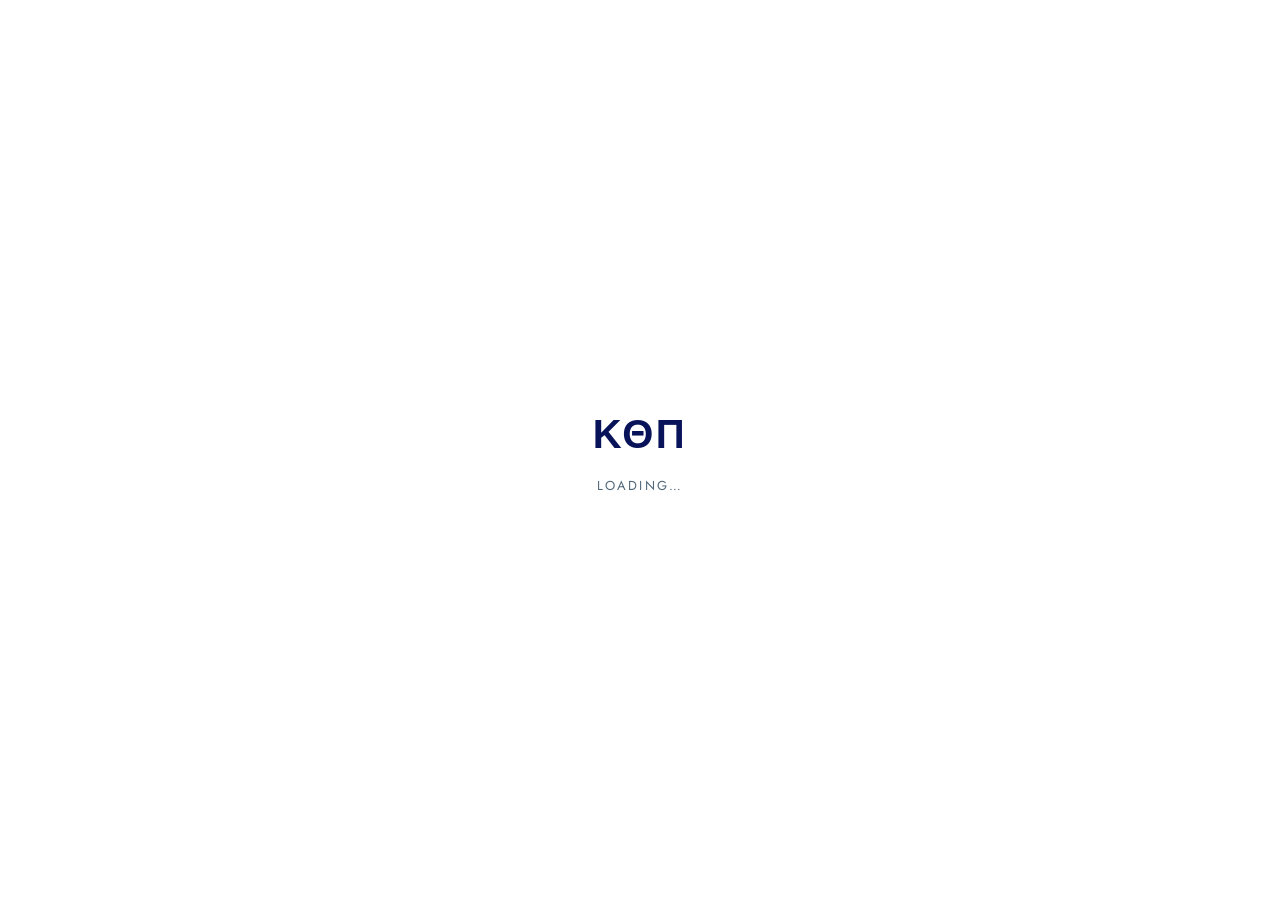
==== index.html @ eaff8535 "Initial commit" ====
<!DOCTYPE html>
<html lang="en">
<head>
<meta charset="utf-8" />
<meta name="viewport" content="width=device-width, initial-scale=1, viewport-fit=cover" />
<meta name="theme-color" content="#081359" />
<meta name="description" content="Kappa Theta Pi at Syracuse University — brotherhood & social event RSVPs." />
<title>KTP Events — Kappa Theta Pi at Syracuse</title>

<link rel="preconnect" href="https://fonts.googleapis.com">
<link rel="preconnect" href="https://fonts.gstatic.com" crossorigin>
<link href="https://fonts.googleapis.com/css2?family=Jost:wght@300;400;500;600;700&display=swap" rel="stylesheet">
<link rel="stylesheet" href="assets/styles.css" />
<link rel="icon" href="data:image/svg+xml,%3Csvg xmlns='http://www.w3.org/2000/svg' viewBox='0 0 32 32'%3E%3Crect width='32' height='32' fill='%23081359'/%3E%3Ctext x='16' y='22' font-family='Helvetica,Arial' font-size='15' font-weight='bold' fill='%23fff' text-anchor='middle'%3EKTP%3C/text%3E%3C/svg%3E" />
</head>
<body>

<!-- ============ Boot / loading ============ -->
<div id="boot" class="boot">
  <div class="boot-mark">ΚΘΠ</div>
  <div class="boot-msg">Loading…</div>
</div>

<!-- ============ Setup gate (shown when Firebase isn't configured) ============ -->
<div id="setup-gate" class="gate" hidden></div>

<!-- ============ Auth screen ============ -->
<div id="auth-screen" class="auth" hidden>
  <div class="auth-card">
    <div class="auth-brand">
      <div class="auth-greek">ΚΘΠ</div>
      <h1 class="auth-title">KTP Events</h1>
      <p class="auth-sub">Kappa Theta Pi &middot; Syracuse University</p>
    </div>

    <div class="seg" role="tablist">
      <button class="seg-btn is-active" data-mode="signin" role="tab">Sign in</button>
      <button class="seg-btn" data-mode="signup" role="tab">Create account</button>
    </div>

    <form id="auth-form" class="auth-form" novalidate>
      <label class="field" id="f-name" hidden>
        <span class="field-label">Full name</span>
        <input type="text" name="displayName" autocomplete="name" placeholder="Andrew Harvey" />
      </label>

      <label class="field">
        <span class="field-label">Email</span>
        <input type="email" name="email" autocomplete="email" required placeholder="you@syr.edu" />
      </label>

      <label class="field">
        <span class="field-label">Password</span>
        <input type="password" name="password" autocomplete="current-password" required minlength="6" placeholder="At least 6 characters" />
      </label>

      <label class="field" id="f-grad" hidden>
        <span class="field-label">Grad year <span class="opt">(optional)</span></span>
        <input type="number" name="gradYear" min="2024" max="2035" placeholder="2028" />
      </label>

      <p class="auth-err" id="auth-err" hidden></p>

      <button type="submit" class="btn btn-primary btn-block" id="auth-submit">Sign in</button>
      <button type="button" class="linkish" id="auth-reset">Forgot password?</button>
    </form>

    <p class="auth-foot">Accounts are per-person so your RSVPs and profile follow you to any device.</p>
  </div>
</div>

<!-- ============ App shell ============ -->
<div id="app" class="shell" hidden>

  <header class="topbar">
    <button class="icon-btn" id="nav-toggle" aria-label="Open menu" aria-expanded="false">
      <svg viewBox="0 0 24 24" width="22" height="22" aria-hidden="true"><path d="M3 6h18M3 12h18M3 18h18" stroke="currentColor" stroke-width="1.8" stroke-linecap="round" fill="none"/></svg>
    </button>
    <div class="topbar-title">
      <span class="topbar-greek">ΚΘΠ</span>
      <span class="topbar-name" id="topbar-name">Home</span>
    </div>
    <div class="topbar-spacer"></div>
  </header>

  <div class="scrim" id="scrim" hidden></div>

  <aside class="sidebar" id="sidebar">
    <div class="sb-brand">
      <div class="sb-greek">ΚΘΠ</div>
      <div>
        <div class="sb-title">KTP Events</div>
        <div class="sb-sub">Syracuse University</div>
      </div>
    </div>

    <nav class="sb-nav" id="sb-nav">
      <a href="#/home"     class="sb-link" data-route="home">Home</a>
      <a href="#/calendar" class="sb-link" data-route="calendar">Calendar</a>
      <a href="#/past"     class="sb-link" data-route="past">Previous Events</a>
      <a href="#/profile"  class="sb-link" data-route="profile">Profile</a>
      <a href="#/admin"    class="sb-link officer-only" data-route="admin" hidden>Manage</a>
    </nav>

    <div class="sb-foot">
      <div class="sb-user">
        <div class="sb-avatar" id="sb-avatar">–</div>
        <div class="sb-userinfo">
          <div class="sb-username" id="sb-username">–</div>
          <div class="sb-userrole" id="sb-userrole">Member</div>
        </div>
      </div>
      <button class="linkish" id="signout">Sign out</button>
    </div>
  </aside>

  <main class="main" id="view" tabindex="-1"></main>
</div>

<!-- ============ Modal host ============ -->
<div id="modal-host" class="modal-host" hidden>
  <div class="modal-scrim" data-close></div>
  <div class="modal" role="dialog" aria-modal="true">
    <header class="modal-head">
      <h2 id="modal-title">–</h2>
      <button class="icon-btn" data-close aria-label="Close">
        <svg viewBox="0 0 24 24" width="20" height="20" aria-hidden="true"><path d="M6 6l12 12M18 6L6 18" stroke="currentColor" stroke-width="1.8" stroke-linecap="round" fill="none"/></svg>
      </button>
    </header>
    <div class="modal-body" id="modal-body"></div>
  </div>
</div>

<!-- ============ Toasts ============ -->
<div id="toasts" class="toasts" aria-live="polite"></div>

<script type="module" src="js/app.js"></script>
</body>
</html>
---- assets/styles.css ----
/* ==========================================================================
   KTP Events — design tokens
   Palette + type sampled from the live chapter site (ktpcuse.com):
     body text  rgb(17,51,75)   #11334B
     nav/active rgb(8,19,89)    #081359
     accent     rgb(34,46,119)  #222E77
     muted      rgb(82,105,122) #52697A
     base       #FFFFFF
   Site type is futura-pt / hypatia-sans-pro (Adobe Typekit, domain-locked).
   Jost is the closest freely-licensed geometric substitute for Futura PT.
   Nav treatment on the site: uppercase, 700, 0.2em tracking, flat 0px buttons.
   ========================================================================== */

:root {
  --ink:        #11334B;
  --navy:       #081359;
  --blue:       #222E77;
  --muted:      #52697A;
  --faint:      #8496A3;

  --bg:         #FFFFFF;
  --surface:    #F7F9FB;
  --surface-2:  #EFF3F7;
  --line:       #E1E7ED;
  --line-strong:#C9D3DC;

  /* functional status colours — deliberately desaturated so they read as
     information, not decoration. The chapter site uses no orange. */
  --risk:       #A8451A;
  --risk-bg:    #FDF3EE;
  --risk-line:  #F0D2C2;

  --go:         #1B6B4A;
  --go-bg:      #EFF6F2;
  --go-line:    #CADED4;

  --dead:       #7A8894;
  --dead-bg:    #F3F5F7;

  --new:        #222E77;
  --new-bg:     #EFF1FA;

  --radius:     3px;
  --radius-lg:  4px;

  --sb-w:       248px;
  --content-max: 1100px;
  --shadow:     0 1px 2px rgba(17,51,75,.06), 0 8px 24px rgba(17,51,75,.06);
  --shadow-lg:  0 12px 48px rgba(8,19,89,.18);

  --font: "Jost", "Futura", "Century Gothic", -apple-system, BlinkMacSystemFont, "Segoe UI", Roboto, sans-serif;
}

*, *::before, *::after { box-sizing: border-box; }

html, body {
  margin: 0; padding: 0;
  background: var(--bg);
  color: var(--ink);
  font-family: var(--font);
  font-size: 16px;
  line-height: 1.5;
  -webkit-font-smoothing: antialiased;
  -webkit-text-size-adjust: 100%;
}

h1,h2,h3,h4 { margin: 0; font-weight: 600; color: var(--navy); letter-spacing: -0.01em; line-height: 1.2; }
p { margin: 0; }
a { color: var(--blue); text-decoration: none; }
button, input, select, textarea { font: inherit; color: inherit; }
[hidden] { display: none !important; }

/* ============================ Boot ============================ */
.boot {
  position: fixed; inset: 0; display: grid; place-content: center; gap: 12px;
  justify-items: center; background: var(--bg); z-index: 200;
}
.boot-mark { font-size: 40px; font-weight: 700; color: var(--navy); letter-spacing: .06em; }
.boot-msg  { font-size: 13px; color: var(--muted); letter-spacing: .16em; text-transform: uppercase; }

/* ============================ Buttons ============================ */
.btn {
  display: inline-flex; align-items: center; justify-content: center; gap: 8px;
  padding: 11px 18px; border: 1px solid transparent; border-radius: 0;
  font-size: 13px; font-weight: 700; letter-spacing: .14em; text-transform: uppercase;
  cursor: pointer; background: transparent; transition: background .15s, color .15s, border-color .15s;
  min-height: 44px; white-space: nowrap;
}
.btn:disabled { opacity: .45; cursor: not-allowed; }
.btn-primary  { background: var(--navy); color: #fff; }
.btn-primary:not(:disabled):hover { background: var(--blue); }
.btn-ghost    { border-color: var(--line-strong); color: var(--ink); background: #fff; }
.btn-ghost:not(:disabled):hover { border-color: var(--navy); color: var(--navy); }
.btn-danger   { border-color: var(--risk-line); color: var(--risk); background: #fff; }
.btn-danger:not(:disabled):hover { background: var(--risk-bg); }
.btn-block    { width: 100%; }
.btn-sm       { padding: 8px 12px; min-height: 38px; font-size: 11px; letter-spacing: .12em; }

.linkish {
  background: none; border: 0; padding: 6px 0; cursor: pointer;
  color: var(--muted); font-size: 12px; letter-spacing: .1em; text-transform: uppercase;
  font-weight: 600; text-decoration: underline; text-underline-offset: 3px;
}
.linkish:hover { color: var(--navy); }

.icon-btn {
  display: grid; place-items: center; width: 40px; height: 40px;
  background: none; border: 0; border-radius: var(--radius); color: var(--ink); cursor: pointer;
}
.icon-btn:hover { background: var(--surface-2); }

/* ============================ Forms ============================ */
.field { display: block; margin-bottom: 14px; }
.field-label {
  display: block; margin-bottom: 6px; font-size: 11px; font-weight: 700;
  letter-spacing: .14em; text-transform: uppercase; color: var(--muted);
}
.field-label .opt { font-weight: 400; letter-spacing: .06em; text-transform: none; color: var(--faint); }
.field input, .field select, .field textarea {
  width: 100%; padding: 11px 12px; background: #fff;
  border: 1px solid var(--line-strong); border-radius: var(--radius);
  font-size: 16px; /* 16px prevents iOS zoom-on-focus */
}
.field input:focus, .field select:focus, .field textarea:focus {
  outline: none; border-color: var(--blue); box-shadow: 0 0 0 3px rgba(34,46,119,.10);
}
.field textarea { resize: vertical; min-height: 78px; line-height: 1.45; }
.field-help { margin-top: 5px; font-size: 12px; color: var(--faint); line-height: 1.4; }
.field-row { display: grid; grid-template-columns: 1fr 1fr; gap: 12px; }

/* Live thumbnail under the Photo URL field — catches a bad link while the
   officer is still looking at the form. */
.photo-preview {
  display: flex; align-items: center; gap: 12px; margin: 0 0 14px;
  padding: 10px; border: 1px solid var(--line); background: var(--surface);
}
.photo-preview img {
  flex: 0 0 auto; display: block; width: 104px; aspect-ratio: 16 / 9;
  object-fit: cover; border: 1px solid var(--line-strong); background: #fff;
}
.photo-preview span { font-size: 12px; line-height: 1.45; color: var(--muted); }
.photo-preview.is-bad { border-color: var(--risk-line); background: var(--risk-bg); }
.photo-preview.is-bad span { color: var(--risk); }

.check { display: flex; align-items: flex-start; gap: 10px; padding: 9px 0; cursor: pointer; }
.check input { width: 18px; height: 18px; margin: 2px 0 0; accent-color: var(--navy); flex: 0 0 auto; }
.check span  { font-size: 14px; line-height: 1.4; }

.seg { display: flex; gap: 0; border: 1px solid var(--line-strong); margin-bottom: 22px; }
.seg-btn {
  flex: 1; padding: 11px 8px; background: #fff; border: 0; cursor: pointer;
  font-size: 11px; font-weight: 700; letter-spacing: .14em; text-transform: uppercase; color: var(--muted);
}
.seg-btn.is-active { background: var(--navy); color: #fff; }

/* ============================ Auth ============================ */
.auth { min-height: 100dvh; display: grid; place-items: center; padding: 24px 18px; background: var(--surface); }
.auth-card { width: 100%; max-width: 400px; background: #fff; border: 1px solid var(--line); padding: 34px 28px 28px; box-shadow: var(--shadow); }
.auth-brand { text-align: center; margin-bottom: 26px; }
.auth-greek { font-size: 30px; font-weight: 700; color: var(--navy); letter-spacing: .05em; }
.auth-title { font-size: 26px; margin-top: 8px; }
.auth-sub { margin-top: 6px; font-size: 11px; font-weight: 700; letter-spacing: .16em; text-transform: uppercase; color: var(--muted); }
.auth-form { margin-top: 4px; }
.auth-err { margin: 4px 0 12px; padding: 10px 12px; background: var(--risk-bg); border: 1px solid var(--risk-line); color: var(--risk); font-size: 13px; line-height: 1.4; }
.auth-foot { margin-top: 18px; text-align: center; font-size: 12px; color: var(--faint); line-height: 1.5; }
#auth-reset { display: block; margin: 12px auto 0; }

/* ============================ Setup gate ============================ */
.gate { min-height: 100dvh; display: grid; place-items: start center; padding: 40px 18px; background: var(--surface); }
.gate-card { width: 100%; max-width: 640px; background: #fff; border: 1px solid var(--line); padding: 32px; box-shadow: var(--shadow); }
.gate-card h1 { font-size: 22px; margin-bottom: 6px; }
.gate-card ol { padding-left: 20px; line-height: 1.7; font-size: 14px; }
.gate-card code, .mono {
  font-family: ui-monospace, "SF Mono", "Cascadia Mono", Menlo, Consolas, monospace;
  font-size: .88em; background: var(--surface-2); padding: 1px 5px; border-radius: 2px;
}
.gate-card pre { background: var(--surface); border: 1px solid var(--line); padding: 14px; overflow-x: auto; font-size: 12px; line-height: 1.5; }

/* ============================ Shell ============================ */
.shell { min-height: 100dvh; }

.topbar {
  position: sticky; top: 0; z-index: 40;
  display: flex; align-items: center; gap: 6px;
  height: 56px; padding: 0 8px;
  background: rgba(255,255,255,.94); backdrop-filter: saturate(180%) blur(12px);
  border-bottom: 1px solid var(--line);
}
.topbar-title { display: flex; align-items: baseline; gap: 10px; min-width: 0; }
.topbar-greek { font-size: 17px; font-weight: 700; color: var(--navy); letter-spacing: .04em; }
.topbar-name  { font-size: 11px; font-weight: 700; letter-spacing: .18em; text-transform: uppercase; color: var(--muted); }

.scrim { position: fixed; inset: 0; background: rgba(8,19,89,.34); z-index: 49; }

.sidebar {
  position: fixed; top: 0; left: 0; bottom: 0; width: var(--sb-w); z-index: 50;
  background: #fff; border-right: 1px solid var(--line);
  display: flex; flex-direction: column; padding: 26px 0 18px;
  transform: translateX(-100%); transition: transform .22s ease;
}
.sidebar.is-open { transform: translateX(0); box-shadow: var(--shadow-lg); }

.sb-brand { display: flex; align-items: center; gap: 11px; padding: 0 22px 22px; border-bottom: 1px solid var(--line); }
.sb-greek { font-size: 24px; font-weight: 700; color: var(--navy); letter-spacing: .04em; }
.sb-title { font-size: 15px; font-weight: 600; color: var(--navy); }
.sb-sub   { font-size: 10px; font-weight: 600; letter-spacing: .14em; text-transform: uppercase; color: var(--faint); margin-top: 1px; }

.sb-nav { flex: 1; padding: 16px 12px; display: flex; flex-direction: column; gap: 1px; overflow-y: auto; }
.sb-link {
  display: block; padding: 13px 12px; border-left: 2px solid transparent;
  font-size: 12px; font-weight: 700; letter-spacing: .18em; text-transform: uppercase;
  color: var(--blue); border-radius: 0;
}
.sb-link:hover { background: var(--surface); }
.sb-link.is-active { color: var(--navy); background: var(--surface-2); border-left-color: var(--navy); }

.sb-foot { padding: 16px 22px 0; border-top: 1px solid var(--line); }
.sb-user { display: flex; align-items: center; gap: 10px; margin-bottom: 8px; }
.sb-avatar {
  width: 34px; height: 34px; flex: 0 0 auto; display: grid; place-items: center;
  background: var(--navy); color: #fff; font-size: 12px; font-weight: 700; letter-spacing: .04em;
}
.sb-userinfo { min-width: 0; }
.sb-username { font-size: 13px; font-weight: 600; color: var(--ink); overflow: hidden; text-overflow: ellipsis; white-space: nowrap; }
.sb-userrole { font-size: 10px; font-weight: 700; letter-spacing: .14em; text-transform: uppercase; color: var(--faint); }

.main { padding: 22px 16px 64px; max-width: var(--content-max); margin: 0 auto; }
.main:focus { outline: none; }

@media (min-width: 900px) {
  .topbar { display: none; }
  .scrim  { display: none !important; }
  /* Pinned open on desktop — kill the drawer animation so rotating a tablet
     from portrait to landscape doesn't slide it in. */
  .sidebar { transform: none; transition: none; }

  /* The sidebar offset lives on the shell, not on .main. If .main carried a
     margin-left it would beat its own `margin: 0 auto` and pin the column to
     the sidebar, leaving a dead gutter on the right of a wide monitor.
     Offsetting the shell instead lets .main centre inside what's left. */
  .shell { padding-left: var(--sb-w); }
  .main  { padding: 40px 40px 80px; }
}

/* ============================ Page furniture ============================ */
.page-head { margin-bottom: 22px; }
.page-title { font-size: 27px; letter-spacing: -.02em; }
.page-sub { margin-top: 5px; font-size: 14px; color: var(--muted); line-height: 1.5; }

.section { margin-bottom: 34px; }
.section-head { display: flex; align-items: baseline; justify-content: space-between; gap: 12px; margin-bottom: 12px; }
.section-title {
  font-size: 11px; font-weight: 700; letter-spacing: .2em; text-transform: uppercase; color: var(--muted);
}
.section-count { font-size: 11px; font-weight: 600; color: var(--faint); letter-spacing: .08em; }

/* Most of the year there's nothing on the calendar, so this is a primary state,
   not an edge case. Generous padding and a real line length make an empty app
   look intentional rather than half-loaded. */
.empty {
  display: grid; gap: 6px; place-content: center; justify-items: center;
  min-height: 148px; padding: 36px 24px; text-align: center;
  border: 1px dashed var(--line-strong); background: var(--surface);
  color: var(--muted); font-size: 14px; line-height: 1.6;
}
.empty-lead { font-weight: 600; color: var(--ink); }
.empty p { max-width: 46ch; }

.divider { height: 1px; background: var(--line); margin: 26px 0; border: 0; }

/* ============================ Home hero ============================ */
/* Full width of the content column, so it lines up with the banner and the
   cards and reinforces the centred column. aspect-ratio holds the space before
   the file arrives, so the banner below it doesn't jump on load. No placeholder
   background: a failed image removes the whole band, and we don't want a grey
   slab sitting there in the meantime either. */
.hero { margin-bottom: 22px; }
.hero-img {
  display: block; width: 100%; aspect-ratio: 3 / 1;
  object-fit: cover; object-position: center;
}

/* ============================ Banner ============================ */
.banner { border: 1px solid var(--line); margin-bottom: 30px; background: #fff; }
.banner-strip { padding: 16px 18px; border-bottom: 1px solid var(--line); }
.banner-strip:last-child { border-bottom: 0; }
.banner-strip.is-risk { background: var(--risk-bg); border-bottom-color: var(--risk-line); }
.banner-strip.is-new  { background: var(--new-bg); }
.banner-label {
  display: flex; align-items: center; gap: 8px; margin-bottom: 11px;
  font-size: 10px; font-weight: 700; letter-spacing: .2em; text-transform: uppercase; color: var(--muted);
}
.banner-strip.is-risk .banner-label { color: var(--risk); }
.banner-strip.is-new  .banner-label { color: var(--new); }
.banner-dot { width: 6px; height: 6px; border-radius: 50%; background: currentColor; flex: 0 0 auto; }
.banner-list { display: flex; flex-direction: column; gap: 8px; }
.banner-item {
  display: flex; flex-wrap: wrap; align-items: baseline; justify-content: space-between;
  gap: 4px 12px;
  padding: 8px 10px; background: rgba(255,255,255,.72); border: 1px solid var(--line);
  cursor: pointer; text-align: left; width: 100%; font: inherit;
}
.banner-strip.is-risk .banner-item { border-color: var(--risk-line); }
.banner-item:hover { border-color: var(--navy); }
/* A flex-basis, not just min-width:0. The CTA is nowrap and reserves ~105px, so
   in a narrow column the text was left with ~60px and the title shredded into
   one word per line. With a basis of 150px the CTA drops to its own row instead
   once the text can't have that much. */
.banner-item-main { flex: 1 1 150px; min-width: 0; }
/* Both block: these are meant to be two stacked lines. As inline spans they were
   a single text flow — a short title left the meta running on after it
   ("Bowling Fri, Sep 4 · 7 PM"), and margin-top on an inline box does nothing. */
.banner-item-title { display: block; font-size: 14px; font-weight: 600; color: var(--navy); }
.banner-item-meta  { display: block; font-size: 12px; color: var(--muted); margin-top: 2px; }
.banner-item-cta { font-size: 11px; font-weight: 700; letter-spacing: .1em; text-transform: uppercase; color: var(--risk); white-space: nowrap; flex: 0 0 auto; }
.banner-empty { font-size: 13px; color: var(--faint); line-height: 1.5; padding: 4px 0 2px; }

/* Three short strips stacked full-width waste the horizontal space on a wide
   monitor and make the page read as sparse. Side by side they scan as a
   dashboard row instead. Equal columns keep the three weights equal — the
   at-risk strip shouldn't get more room just because it has more items. */
@media (min-width: 900px) {
  /* minmax(0, 1fr), not 1fr: a bare 1fr floors each column at its min-content
     width, so one long meta string makes the columns unequal and pushes the
     grid past the content column. */
  .banner { display: grid; grid-template-columns: repeat(3, minmax(0, 1fr)); }
  .banner-strip {
    min-height: 128px;
    border-bottom: 0;
    border-right: 1px solid var(--line);
  }
  .banner-strip:last-child { border-right: 0; }
  .banner-strip.is-risk { border-right-color: var(--risk-line); }
}

/* ============================ Event card ============================ */
.card { border: 1px solid var(--line); background: #fff; margin-bottom: 12px; }
.card.is-risk { border-color: var(--risk-line); }
.card.is-dead { background: var(--dead-bg); }

/* Optional per-event photo. Sits flush at the top of the card, inside its
   border. aspect-ratio reserves the space so a lazily-loaded photo further down
   Previous Events doesn't shove the page around as you scroll. A card with no
   photo simply omits this element and is unchanged. */
.card-photo { display: block; }
.card-photo-img {
  display: block; width: 100%; aspect-ratio: 16 / 9;
  object-fit: cover; object-position: center;
}
.card.is-dead .card-photo-img { opacity: .55; }

.card-top { display: flex; gap: 14px; padding: 16px 16px 14px; align-items: flex-start; }

.datechip {
  flex: 0 0 auto; width: 52px; text-align: center;
  border: 1px solid var(--line-strong); padding: 6px 2px 7px; background: #fff;
}
.datechip-m { font-size: 10px; font-weight: 700; letter-spacing: .14em; text-transform: uppercase; color: var(--muted); }
.datechip-d { font-size: 21px; font-weight: 600; color: var(--navy); line-height: 1.1; }
.datechip-w { font-size: 9px; font-weight: 600; letter-spacing: .1em; text-transform: uppercase; color: var(--faint); }
.card.is-risk .datechip { border-color: var(--risk-line); }

.card-main { flex: 1; min-width: 0; }
.card-title { font-size: 17px; font-weight: 600; color: var(--navy); }
.card-meta { margin-top: 4px; font-size: 13px; color: var(--muted); line-height: 1.5; }
.card-desc { margin-top: 8px; font-size: 14px; color: var(--ink); line-height: 1.5; }

.tagrow { display: flex; flex-wrap: wrap; gap: 6px; margin-top: 9px; }

.pill {
  display: inline-flex; align-items: center; gap: 5px; padding: 3px 8px;
  font-size: 10px; font-weight: 700; letter-spacing: .12em; text-transform: uppercase;
  border: 1px solid var(--line-strong); color: var(--muted); background: #fff; white-space: nowrap;
}
.pill.go    { color: var(--go);   border-color: var(--go-line);   background: var(--go-bg); }
.pill.risk  { color: var(--risk); border-color: var(--risk-line); background: var(--risk-bg); }
.pill.dead  { color: var(--dead); border-color: var(--line-strong); background: var(--dead-bg); }
.pill.info  { color: var(--blue); border-color: #D3D8EE; background: var(--new-bg); }
.pill.plain { color: var(--muted); }

/* risk callout inside a card */
.risk-note {
  margin: 0 16px 14px; padding: 10px 12px;
  background: var(--risk-bg); border: 1px solid var(--risk-line); color: var(--risk);
  font-size: 13px; font-weight: 500; line-height: 1.45;
}
.dead-note {
  margin: 0 16px 14px; padding: 10px 12px;
  background: var(--dead-bg); border: 1px solid var(--line-strong); color: var(--muted); font-size: 13px; line-height: 1.45;
}

/* progress toward threshold */
.thresh { margin: 0 16px 14px; }
.thresh-bar { height: 5px; background: var(--surface-2); overflow: hidden; }
.thresh-fill { height: 100%; background: var(--blue); transition: width .3s; }
.thresh-fill.is-risk { background: var(--risk); }
.thresh-fill.is-met  { background: var(--go); }
.thresh-cap { margin-top: 6px; font-size: 11px; font-weight: 600; letter-spacing: .06em; color: var(--muted); }

/* RSVP controls */
.rsvp { display: flex; gap: 8px; padding: 0 16px 14px; }
.rsvp-btn {
  flex: 1; padding: 11px 6px; min-height: 46px; cursor: pointer; background: #fff;
  border: 1px solid var(--line-strong); border-radius: 0;
  font-size: 11px; font-weight: 700; letter-spacing: .1em; text-transform: uppercase; color: var(--muted);
  transition: all .14s;
}
.rsvp-btn:hover { border-color: var(--navy); color: var(--navy); }
.rsvp-btn.on-going    { background: var(--go);   border-color: var(--go);   color: #fff; }
.rsvp-btn.on-deciding { background: var(--blue); border-color: var(--blue); color: #fff; }
.rsvp-btn.on-out      { background: var(--surface-2); border-color: var(--line-strong); color: var(--ink); }
.rsvp-btn:disabled { opacity: .5; cursor: not-allowed; }

/* attendee lists */
.roster { border-top: 1px solid var(--line); padding: 14px 16px; background: var(--surface); }
.roster-group + .roster-group { margin-top: 14px; }
.roster-head {
  font-size: 10px; font-weight: 700; letter-spacing: .18em; text-transform: uppercase;
  color: var(--muted); margin-bottom: 8px;
}
.roster-names { display: flex; flex-wrap: wrap; gap: 6px; }
.person {
  display: inline-flex; align-items: center; gap: 6px; padding: 4px 9px;
  background: #fff; border: 1px solid var(--line); font-size: 13px; color: var(--ink);
}
.person.me { border-color: var(--navy); font-weight: 600; }
.person-badge {
  font-size: 9px; font-weight: 700; letter-spacing: .1em; text-transform: uppercase;
  color: var(--blue); background: var(--new-bg); border: 1px solid #D8DDF0; padding: 1px 5px;
}
.person-none { font-size: 13px; color: var(--faint); font-style: italic; }

.card-foot {
  display: flex; align-items: center; justify-content: space-between; gap: 10px;
  padding: 10px 16px; border-top: 1px solid var(--line); background: #fff;
}
.card-foot-note { font-size: 11px; color: var(--faint); letter-spacing: .04em; }
.card-actions { display: flex; flex-wrap: wrap; gap: 6px; }

.disclosure {
  width: 100%; padding: 11px 16px; background: #fff; border: 0; border-top: 1px solid var(--line);
  text-align: left; cursor: pointer; color: var(--blue);
  font-size: 11px; font-weight: 700; letter-spacing: .14em; text-transform: uppercase;
}
.disclosure:hover { background: var(--surface); }

/* ============================ Officer planning panel ============================ */
.planning { border-top: 1px solid var(--line); background: #FBFCFD; padding: 14px 16px; }
.planning-head {
  font-size: 10px; font-weight: 700; letter-spacing: .18em; text-transform: uppercase;
  color: var(--blue); margin-bottom: 9px; display: flex; align-items: center; gap: 7px;
}
.planning-grid { display: flex; flex-wrap: wrap; gap: 7px; }
.planning-stat {
  display: flex; align-items: baseline; gap: 6px; padding: 5px 10px;
  background: #fff; border: 1px solid var(--line-strong);
}
.planning-stat b { font-size: 15px; font-weight: 700; color: var(--navy); }
.planning-stat span { font-size: 12px; color: var(--muted); }
.planning-note { margin-top: 9px; font-size: 11px; color: var(--faint); line-height: 1.45; }

/* ============================ Profile ============================ */
.spec-list { display: flex; flex-direction: column; gap: 10px; }
.spec {
  display: flex; align-items: center; gap: 12px; padding: 13px 14px;
  border: 1px solid var(--line); background: #fff;
}
.spec.is-on { border-color: var(--line-strong); }
.spec-main { flex: 1; min-width: 0; }
.spec-label { font-size: 14px; font-weight: 600; color: var(--ink); }
.spec-note { font-size: 12px; color: var(--muted); margin-top: 2px; }
.spec-ctrl { display: flex; align-items: center; gap: 10px; flex: 0 0 auto; }

.vis-toggle {
  display: inline-flex; border: 1px solid var(--line-strong); background: #fff;
}
.vis-toggle button {
  padding: 5px 9px; background: none; border: 0; cursor: pointer;
  font-size: 9px; font-weight: 700; letter-spacing: .1em; text-transform: uppercase; color: var(--faint);
}
.vis-toggle button.on { background: var(--navy); color: #fff; }
.vis-toggle button:disabled { opacity: .4; cursor: not-allowed; }

.switch { position: relative; width: 42px; height: 24px; flex: 0 0 auto; }
.switch input { position: absolute; opacity: 0; width: 100%; height: 100%; margin: 0; cursor: pointer; z-index: 1; }
.switch-track {
  position: absolute; inset: 0; background: var(--line-strong); border-radius: 999px; transition: background .16s;
}
.switch-track::after {
  content: ""; position: absolute; top: 3px; left: 3px; width: 18px; height: 18px;
  background: #fff; border-radius: 50%; transition: transform .16s; box-shadow: 0 1px 3px rgba(0,0,0,.22);
}
.switch input:checked + .switch-track { background: var(--go); }
.switch input:checked + .switch-track::after { transform: translateX(18px); }

/* ============================ Calendar ============================ */
.cal-head { display: flex; align-items: center; justify-content: space-between; gap: 10px; margin-bottom: 14px; }
.cal-month { font-size: 18px; font-weight: 600; color: var(--navy); letter-spacing: .01em; }
.cal-nav { display: flex; gap: 4px; }

.cal-grid { display: grid; grid-template-columns: repeat(7, 1fr); border: 1px solid var(--line); border-right: 0; border-bottom: 0; }
.cal-dow {
  padding: 8px 2px; text-align: center; background: var(--surface);
  border-right: 1px solid var(--line); border-bottom: 1px solid var(--line);
  font-size: 9px; font-weight: 700; letter-spacing: .12em; text-transform: uppercase; color: var(--muted);
}
.cal-cell {
  position: relative; min-height: 78px; padding: 5px 4px 6px; background: #fff; text-align: left;
  border-right: 1px solid var(--line); border-bottom: 1px solid var(--line);
  cursor: default; font: inherit; display: flex; flex-direction: column; gap: 3px; overflow: hidden;
}
.cal-cell.is-out { background: var(--surface); }
.cal-cell.has-events { cursor: pointer; }
.cal-cell.has-events:hover { background: var(--surface-2); }
.cal-daynum { font-size: 11px; font-weight: 600; color: var(--muted); }
.cal-cell.is-out .cal-daynum { color: var(--faint); opacity: .6; }
.cal-cell.is-today .cal-daynum {
  background: var(--navy); color: #fff; width: 20px; height: 20px;
  display: grid; place-items: center; border-radius: 50%; font-size: 10px;
}
.cal-chip {
  font-size: 9.5px; line-height: 1.25; padding: 2px 4px; border-left: 2px solid var(--blue);
  background: var(--surface-2); color: var(--ink);
  overflow: hidden; text-overflow: ellipsis; white-space: nowrap;
}
.cal-chip.risk { border-left-color: var(--risk); background: var(--risk-bg); color: var(--risk); }
.cal-chip.dead { border-left-color: var(--dead); background: var(--dead-bg); color: var(--dead); text-decoration: line-through; }
.cal-chip.go   { border-left-color: var(--go);   background: var(--go-bg);   color: var(--go); }
.cal-more { font-size: 9px; color: var(--faint); padding-left: 4px; }

.cal-legend { display: flex; flex-wrap: wrap; gap: 14px; margin-top: 14px; }
.cal-legend span { display: inline-flex; align-items: center; gap: 6px; font-size: 11px; color: var(--muted); }
.cal-legend i { width: 10px; height: 10px; display: block; }

@media (max-width: 640px) {
  .cal-cell { min-height: 62px; padding: 4px 2px 5px; }
  .cal-chip { font-size: 8.5px; padding: 1px 3px; }
}

/* ============================ Filters ============================ */
.filters {
  display: grid; grid-template-columns: repeat(auto-fit, minmax(140px, 1fr)); gap: 10px;
  padding: 14px; background: var(--surface); border: 1px solid var(--line); margin-bottom: 20px;
}
.filters .field { margin-bottom: 0; }
.filters-foot { grid-column: 1 / -1; display: flex; align-items: center; justify-content: space-between; gap: 10px; }
.filters-summary { font-size: 12px; color: var(--muted); }

/* stat strip on Past Events */
.stats { display: grid; grid-template-columns: repeat(auto-fit, minmax(112px, 1fr)); gap: 10px; margin-bottom: 20px; }
.stat { padding: 13px 14px; border: 1px solid var(--line); background: #fff; }
.stat-n { font-size: 22px; font-weight: 700; color: var(--navy); line-height: 1.1; }
.stat-l { margin-top: 3px; font-size: 10px; font-weight: 700; letter-spacing: .12em; text-transform: uppercase; color: var(--muted); }

/* ============================ Modal ============================ */
.modal-host { position: fixed; inset: 0; z-index: 100; display: grid; place-items: end center; }
@media (min-width: 700px) { .modal-host { place-items: center; } }
.modal-scrim { position: absolute; inset: 0; background: rgba(8,19,89,.42); }
.modal {
  position: relative; width: 100%; max-width: 560px; max-height: 92dvh;
  background: #fff; display: flex; flex-direction: column; box-shadow: var(--shadow-lg);
  animation: modal-in .18s ease;
}
@keyframes modal-in { from { transform: translateY(14px); opacity: 0; } }
.modal-head {
  display: flex; align-items: center; justify-content: space-between; gap: 12px;
  padding: 16px 12px 16px 20px; border-bottom: 1px solid var(--line); flex: 0 0 auto;
}
.modal-head h2 { font-size: 17px; }
.modal-body { padding: 20px; overflow-y: auto; -webkit-overflow-scrolling: touch; }
.modal-actions { display: flex; gap: 8px; margin-top: 18px; }
.modal-actions .btn { flex: 1; }

/* ============================ Toasts ============================ */
.toasts { position: fixed; left: 50%; bottom: 22px; transform: translateX(-50%); z-index: 300; display: flex; flex-direction: column; gap: 8px; width: calc(100% - 32px); max-width: 400px; pointer-events: none; }
.toast {
  padding: 12px 15px; background: var(--navy); color: #fff; font-size: 13.5px; line-height: 1.4;
  box-shadow: var(--shadow-lg); animation: toast-in .16s ease;
}
.toast.err { background: var(--risk); }
@keyframes toast-in { from { transform: translateY(10px); opacity: 0; } }

/* ============================ Misc ============================ */
.note-box { padding: 13px 15px; background: var(--surface); border: 1px solid var(--line); font-size: 13px; color: var(--muted); line-height: 1.55; }
.note-box strong { color: var(--ink); }
.inline-list { display: flex; flex-wrap: wrap; gap: 6px; }
.spinner-row { padding: 30px; text-align: center; color: var(--faint); font-size: 13px; letter-spacing: .1em; text-transform: uppercase; }
.sr-only { position: absolute; width: 1px; height: 1px; padding: 0; margin: -1px; overflow: hidden; clip: rect(0,0,0,0); white-space: nowrap; border: 0; }
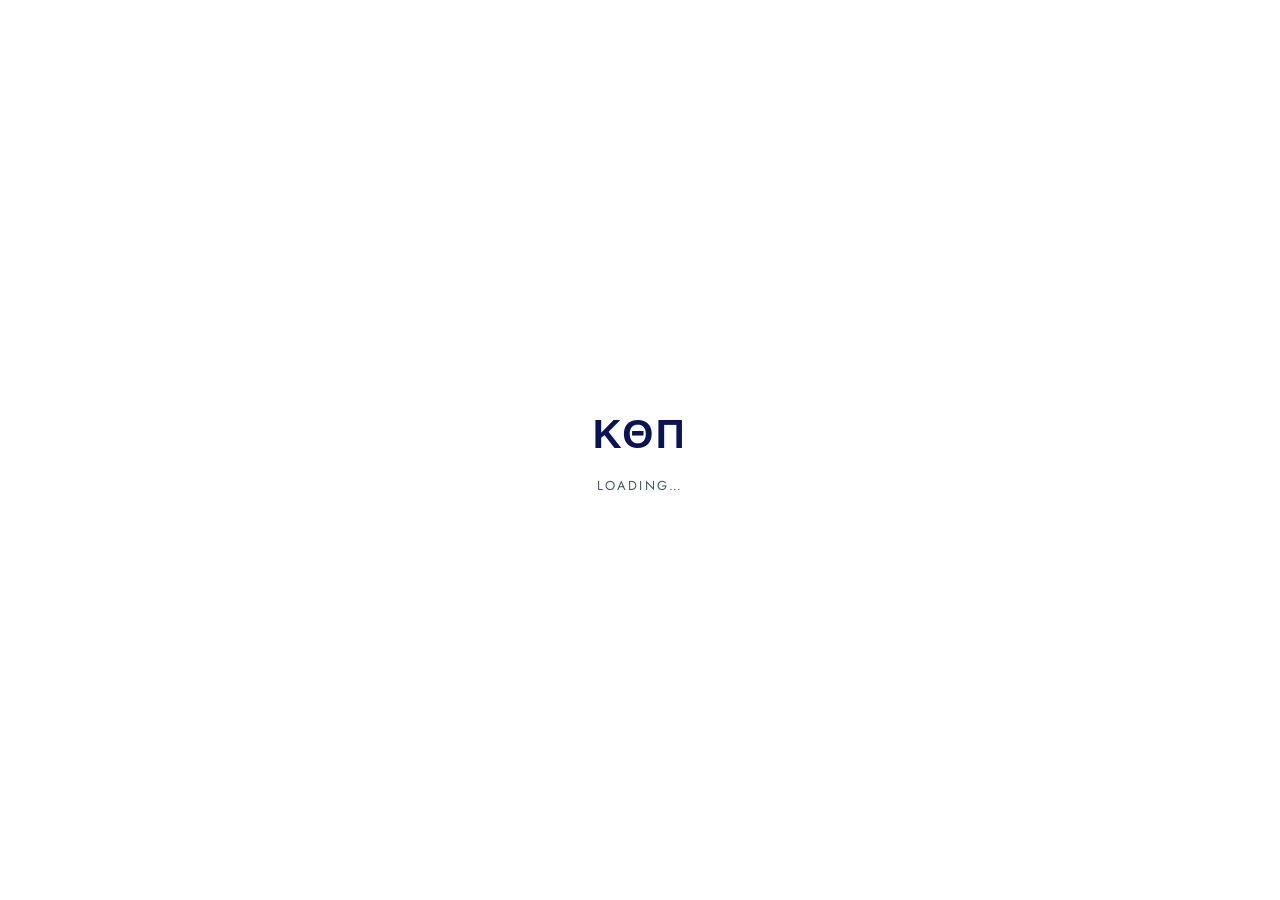
==== commit 2e62707c: "Add dark mode, RSVP selection ring, and accessibility fixes Light mode is unchanged. Verified by dif" ====
--- a/index.html
+++ b/index.html
@@ -3,9 +3,28 @@
 <head>
 <meta charset="utf-8" />
 <meta name="viewport" content="width=device-width, initial-scale=1, viewport-fit=cover" />
-<meta name="theme-color" content="#081359" />
+<meta name="color-scheme" content="light dark" />
+<meta name="theme-color" content="#081359" media="(prefers-color-scheme: light)" />
+<meta name="theme-color" content="#0C1220" media="(prefers-color-scheme: dark)" />
 <meta name="description" content="Kappa Theta Pi at Syracuse University — brotherhood & social event RSVPs." />
 <title>KTP Events — Kappa Theta Pi at Syracuse</title>
+
+<!-- Resolve the theme before the stylesheet paints. Doing this in app.js
+     instead would flash light for one frame, because a module script is
+     deferred by definition. Inline and first for the same reason — an
+     external file is a round trip. -->
+<script>
+(function () {
+  try {
+    var pref = localStorage.getItem("ktp:theme");
+    var dark = pref === "dark" ||
+      (pref !== "light" && window.matchMedia("(prefers-color-scheme: dark)").matches);
+    document.documentElement.dataset.theme = dark ? "dark" : "light";
+  } catch (e) {
+    document.documentElement.dataset.theme = "light";
+  }
+})();
+</script>
 
 <link rel="preconnect" href="https://fonts.googleapis.com">
 <link rel="preconnect" href="https://fonts.gstatic.com" crossorigin>
@@ -14,6 +33,19 @@
 <link rel="icon" href="data:image/svg+xml,%3Csvg xmlns='http://www.w3.org/2000/svg' viewBox='0 0 32 32'%3E%3Crect width='32' height='32' fill='%23081359'/%3E%3Ctext x='16' y='22' font-family='Helvetica,Arial' font-size='15' font-weight='bold' fill='%23fff' text-anchor='middle'%3EKTP%3C/text%3E%3C/svg%3E" />
 </head>
 <body>
+
+<!-- Both glyphs ship on every toggle; CSS shows whichever describes the theme
+     you'd get by pressing it. Three copies of the button exist, so the markup
+     lives here once. -->
+<template id="tpl-theme-icons">
+  <svg class="i-moon" viewBox="0 0 24 24" width="19" height="19" aria-hidden="true" fill="none" stroke="currentColor" stroke-width="1.7" stroke-linecap="round" stroke-linejoin="round">
+    <path d="M20 14.2A8.2 8.2 0 0 1 9.8 4a8.4 8.4 0 1 0 10.2 10.2Z"/>
+  </svg>
+  <svg class="i-sun" viewBox="0 0 24 24" width="19" height="19" aria-hidden="true" fill="none" stroke="currentColor" stroke-width="1.7" stroke-linecap="round" stroke-linejoin="round">
+    <circle cx="12" cy="12" r="4"/>
+    <path d="M12 2v2M12 20v2M4.9 4.9l1.4 1.4M17.7 17.7l1.4 1.4M2 12h2M20 12h2M4.9 19.1l1.4-1.4M17.7 6.3l1.4-1.4"/>
+  </svg>
+</template>
 
 <!-- ============ Boot / loading ============ -->
 <div id="boot" class="boot">
@@ -26,6 +58,8 @@
 
 <!-- ============ Auth screen ============ -->
 <div id="auth-screen" class="auth" hidden>
+  <button class="icon-btn theme-btn auth-theme" data-theme-toggle aria-label="Switch theme"></button>
+
   <div class="auth-card">
     <div class="auth-brand">
       <div class="auth-greek">ΚΘΠ</div>
@@ -81,6 +115,7 @@
       <span class="topbar-name" id="topbar-name">Home</span>
     </div>
     <div class="topbar-spacer"></div>
+    <button class="icon-btn theme-btn" data-theme-toggle aria-label="Switch theme"></button>
   </header>
 
   <div class="scrim" id="scrim" hidden></div>
@@ -110,7 +145,10 @@
           <div class="sb-userrole" id="sb-userrole">Member</div>
         </div>
       </div>
-      <button class="linkish" id="signout">Sign out</button>
+      <div class="sb-actions">
+        <button class="linkish" id="signout">Sign out</button>
+        <button class="icon-btn theme-btn" data-theme-toggle aria-label="Switch theme"></button>
+      </div>
     </div>
   </aside>
 
--- a/assets/styles.css
+++ b/assets/styles.css
@@ -9,36 +9,80 @@
    Site type is futura-pt / hypatia-sans-pro (Adobe Typekit, domain-locked).
    Jost is the closest freely-licensed geometric substitute for Futura PT.
    Nav treatment on the site: uppercase, 700, 0.2em tracking, flat 0px buttons.
+
+   --------------------------------------------------------------------------
+   Dark mode was added without renaming anything. Every original token keeps
+   its name and its light value, so the light theme is unchanged; the dark
+   palette is a second block that overrides the same names.
+
+   Two things that needed new tokens to make that work:
+
+   1. --navy did double duty as both a text colour and a filled background
+      with white text on it. Those have to move in opposite directions in dark
+      mode — text goes light, the fill stays mid-tone — so filled elements now
+      use --fill / --on-fill. In light mode --fill is exactly --navy, so
+      nothing shifts.
+   2. Backgrounds hardcoded as #fff had no way to follow a theme. They're now
+      --card, which is #FFFFFF in light. Same pixel, now themeable.
+
+   Anything named *-solid is a background meant to carry text on top of it;
+   the bare name (--go, --risk) is the text/accent colour.
    ========================================================================== */
 
 :root {
+  color-scheme: light;
+
   --ink:        #11334B;
   --navy:       #081359;
   --blue:       #222E77;
-  --muted:      #52697A;
-  --faint:      #8496A3;
+  /* --muted and --faint are a step darker than the original #52697A/#8496A3.
+     At #8496A3, --faint was 3.05:1 on white — below AA, and it carries real
+     information (grad year, "Added by", turnout counts, the empty-state
+     lines). --muted moved with it to keep three distinguishable steps rather
+     than two that look the same. */
+  --muted:      #45596B;
+  --faint:      #5C6D7A;
 
   --bg:         #FFFFFF;
+  --card:       #FFFFFF;
   --surface:    #F7F9FB;
   --surface-2:  #EFF3F7;
   --line:       #E1E7ED;
   --line-strong:#C9D3DC;
+
+  /* Filled navy elements: primary button, avatar, toast, today's date,
+     active segment, active visibility toggle. */
+  --fill:       #081359;
+  --fill-hover: #222E77;
+  --on-fill:    #FFFFFF;
+  --accent-solid: #222E77;   /* filled blue — the "Still deciding" RSVP */
 
   /* functional status colours — deliberately desaturated so they read as
      information, not decoration. The chapter site uses no orange. */
   --risk:       #A8451A;
   --risk-bg:    #FDF3EE;
   --risk-line:  #F0D2C2;
+  --risk-solid: #A8451A;
+  --on-risk:    #FFFFFF;
 
   --go:         #1B6B4A;
   --go-bg:      #EFF6F2;
   --go-line:    #CADED4;
-
-  --dead:       #7A8894;
+  --go-solid:   #1B6B4A;
+  --on-go:      #FFFFFF;
+
+  /* #7A8894 was 3.32:1 on --dead-bg. Cancelled events are still meant to be
+     readable — that's the whole point of keeping them on the page. */
+  --dead:       #5D6873;
   --dead-bg:    #F3F5F7;
 
   --new:        #222E77;
   --new-bg:     #EFF1FA;
+  /* Two near-identical borders kept as separate tokens because the original
+     used two slightly different hardcoded values. Folding them into --new-bg
+     erased the outline on both the "Recurring" pill and the spec badge. */
+  --new-line:   #D3D8EE;
+  --badge-line: #D8DDF0;
 
   --radius:     3px;
   --radius-lg:  4px;
@@ -48,7 +92,80 @@
   --shadow:     0 1px 2px rgba(17,51,75,.06), 0 8px 24px rgba(17,51,75,.06);
   --shadow-lg:  0 12px 48px rgba(8,19,89,.18);
 
+  /* Halo around the RSVP answer you've picked. These are translucent tints of
+     the button's own fill, not the pale --*-bg surfaces: #EFF6F2 on a white
+     card measures 1.10:1, which is not a halo, it's nothing. Deriving from the
+     fill gives a visible ring on white and on near-black alike. */
+  --ring-go:     rgba(27,107,74,.24);
+  --ring-accent: rgba(34,46,119,.22);
+  --ring-out:    rgba(17,51,75,.16);
+
+  --topbar-bg:      rgba(255,255,255,.94);
+  --banner-item-bg: rgba(255,255,255,.72);
+  --planning-bg:    #FBFCFD;
+  --scrim:          rgba(8,19,89,.34);
+  --scrim-strong:   rgba(8,19,89,.42);
+  --focus-ring:     rgba(34,46,119,.45);
+
   --font: "Jost", "Futura", "Century Gothic", -apple-system, BlinkMacSystemFont, "Segoe UI", Roboto, sans-serif;
+}
+
+[data-theme="dark"] {
+  color-scheme: dark;
+
+  --ink:        #E4E9F2;
+  --navy:       #B9C7EE;   /* headings — the one token that inverts outright */
+  --blue:       #93A6E8;
+  --muted:      #A2B0C4;
+  --faint:      #8695AB;
+
+  --bg:         #0C1220;
+  --card:       #131A2A;
+  --surface:    #1B2436;
+  --surface-2:  #222C40;
+  --line:       #242E42;
+  --line-strong:#3A4761;
+
+  --fill:       #3D4FBF;
+  --fill-hover: #4E60D4;
+  --on-fill:    #FFFFFF;
+  --accent-solid: #3D4FBF;
+
+  --risk:       #FF9E70;
+  --risk-bg:    #2A1710;
+  --risk-line:  #563019;
+  --risk-solid: #8F3A16;
+  --on-risk:    #FFFFFF;
+
+  --go:         #5CCFA1;
+  --go-bg:      #10281F;
+  --go-line:    #22513E;
+  --go-solid:   #1B7A57;
+  --on-go:      #FFFFFF;
+
+  --dead:       #7E8A9E;
+  --dead-bg:    #161C29;
+
+  --new:        #93A6E8;
+  --new-bg:     #1A2140;
+  --new-line:   #333F7A;
+  --badge-line: #38427F;
+
+  /* Shadows read as mud on a dark page; the border carries the edge instead
+     and these only supply an ambient pool under floating things. */
+  --shadow:     0 1px 2px rgba(0,0,0,.34);
+  --shadow-lg:  0 12px 48px rgba(0,0,0,.58);
+
+  --ring-go:     rgba(92,207,161,.32);
+  --ring-accent: rgba(147,166,232,.34);
+  --ring-out:    rgba(255,255,255,.12);
+
+  --topbar-bg:      rgba(19,26,42,.92);
+  --banner-item-bg: rgba(255,255,255,.045);
+  --planning-bg:    #151D30;
+  --scrim:          rgba(2,4,10,.62);
+  --scrim-strong:   rgba(2,4,10,.72);
+  --focus-ring:     rgba(147,166,232,.55);
 }
 
 *, *::before, *::after { box-sizing: border-box; }
@@ -70,6 +187,28 @@
 button, input, select, textarea { font: inherit; color: inherit; }
 [hidden] { display: none !important; }
 
+/* The sheet only ever styled focus on text inputs, so tabbing to a button
+   fell back to the UA outline — which is invisible against a navy fill. */
+:where(a, button, input, select, textarea, [tabindex]):focus-visible {
+  outline: 2px solid var(--blue);
+  outline-offset: 2px;
+}
+
+::placeholder { color: var(--faint); opacity: 1; }
+
+/* Native date/search glyphs are black bitmaps; they disappear into a dark
+   field without this. */
+[data-theme="dark"] input::-webkit-calendar-picker-indicator,
+[data-theme="dark"] input::-webkit-search-cancel-button { filter: invert(1) opacity(.72); }
+
+@media (prefers-reduced-motion: reduce) {
+  *, *::before, *::after {
+    animation-duration: .01ms !important;
+    animation-iteration-count: 1 !important;
+    transition-duration: .01ms !important;
+  }
+}
+
 /* ============================ Boot ============================ */
 .boot {
   position: fixed; inset: 0; display: grid; place-content: center; gap: 12px;
@@ -87,17 +226,19 @@
   min-height: 44px; white-space: nowrap;
 }
 .btn:disabled { opacity: .45; cursor: not-allowed; }
-.btn-primary  { background: var(--navy); color: #fff; }
-.btn-primary:not(:disabled):hover { background: var(--blue); }
-.btn-ghost    { border-color: var(--line-strong); color: var(--ink); background: #fff; }
+.btn-primary  { background: var(--fill); color: var(--on-fill); }
+.btn-primary:not(:disabled):hover { background: var(--fill-hover); }
+.btn-ghost    { border-color: var(--line-strong); color: var(--ink); background: var(--card); }
 .btn-ghost:not(:disabled):hover { border-color: var(--navy); color: var(--navy); }
-.btn-danger   { border-color: var(--risk-line); color: var(--risk); background: #fff; }
+.btn-danger   { border-color: var(--risk-line); color: var(--risk); background: var(--card); }
 .btn-danger:not(:disabled):hover { background: var(--risk-bg); }
 .btn-block    { width: 100%; }
 .btn-sm       { padding: 8px 12px; min-height: 38px; font-size: 11px; letter-spacing: .12em; }
 
 .linkish {
-  background: none; border: 0; padding: 6px 0; cursor: pointer;
+  /* 10px vertical makes this a 40px target. At 6px it was 32px, which is a
+     small thing to hit on a phone for "Sign out" and "Forgot password?". */
+  background: none; border: 0; padding: 10px 0; cursor: pointer;
   color: var(--muted); font-size: 12px; letter-spacing: .1em; text-transform: uppercase;
   font-weight: 600; text-decoration: underline; text-underline-offset: 3px;
 }
@@ -108,6 +249,12 @@
   background: none; border: 0; border-radius: var(--radius); color: var(--ink); cursor: pointer;
 }
 .icon-btn:hover { background: var(--surface-2); }
+
+/* Theme switch. Both glyphs ship in the markup; CSS shows the one describing
+   where the button takes you, not where you already are. */
+.theme-btn .i-sun { display: none; }
+[data-theme="dark"] .theme-btn .i-sun  { display: block; }
+[data-theme="dark"] .theme-btn .i-moon { display: none; }
 
 /* ============================ Forms ============================ */
 .field { display: block; margin-bottom: 14px; }
@@ -117,12 +264,12 @@
 }
 .field-label .opt { font-weight: 400; letter-spacing: .06em; text-transform: none; color: var(--faint); }
 .field input, .field select, .field textarea {
-  width: 100%; padding: 11px 12px; background: #fff;
+  width: 100%; padding: 11px 12px; background: var(--card);
   border: 1px solid var(--line-strong); border-radius: var(--radius);
   font-size: 16px; /* 16px prevents iOS zoom-on-focus */
 }
 .field input:focus, .field select:focus, .field textarea:focus {
-  outline: none; border-color: var(--blue); box-shadow: 0 0 0 3px rgba(34,46,119,.10);
+  outline: none; border-color: var(--blue); box-shadow: 0 0 0 3px var(--focus-ring);
 }
 .field textarea { resize: vertical; min-height: 78px; line-height: 1.45; }
 .field-help { margin-top: 5px; font-size: 12px; color: var(--faint); line-height: 1.4; }
@@ -136,26 +283,26 @@
 }
 .photo-preview img {
   flex: 0 0 auto; display: block; width: 104px; aspect-ratio: 16 / 9;
-  object-fit: cover; border: 1px solid var(--line-strong); background: #fff;
+  object-fit: cover; border: 1px solid var(--line-strong); background: var(--card);
 }
 .photo-preview span { font-size: 12px; line-height: 1.45; color: var(--muted); }
 .photo-preview.is-bad { border-color: var(--risk-line); background: var(--risk-bg); }
 .photo-preview.is-bad span { color: var(--risk); }
 
 .check { display: flex; align-items: flex-start; gap: 10px; padding: 9px 0; cursor: pointer; }
-.check input { width: 18px; height: 18px; margin: 2px 0 0; accent-color: var(--navy); flex: 0 0 auto; }
+.check input { width: 18px; height: 18px; margin: 2px 0 0; accent-color: var(--fill); flex: 0 0 auto; }
 .check span  { font-size: 14px; line-height: 1.4; }
 
 .seg { display: flex; gap: 0; border: 1px solid var(--line-strong); margin-bottom: 22px; }
 .seg-btn {
-  flex: 1; padding: 11px 8px; background: #fff; border: 0; cursor: pointer;
+  flex: 1; padding: 11px 8px; background: var(--card); border: 0; cursor: pointer;
   font-size: 11px; font-weight: 700; letter-spacing: .14em; text-transform: uppercase; color: var(--muted);
 }
-.seg-btn.is-active { background: var(--navy); color: #fff; }
+.seg-btn.is-active { background: var(--fill); color: var(--on-fill); }
 
 /* ============================ Auth ============================ */
 .auth { min-height: 100dvh; display: grid; place-items: center; padding: 24px 18px; background: var(--surface); }
-.auth-card { width: 100%; max-width: 400px; background: #fff; border: 1px solid var(--line); padding: 34px 28px 28px; box-shadow: var(--shadow); }
+.auth-card { width: 100%; max-width: 400px; background: var(--card); border: 1px solid var(--line); padding: 34px 28px 28px; box-shadow: var(--shadow); }
 .auth-brand { text-align: center; margin-bottom: 26px; }
 .auth-greek { font-size: 30px; font-weight: 700; color: var(--navy); letter-spacing: .05em; }
 .auth-title { font-size: 26px; margin-top: 8px; }
@@ -165,9 +312,11 @@
 .auth-foot { margin-top: 18px; text-align: center; font-size: 12px; color: var(--faint); line-height: 1.5; }
 #auth-reset { display: block; margin: 12px auto 0; }
 
+.auth-theme { position: fixed; top: 14px; right: 14px; z-index: 1; }
+
 /* ============================ Setup gate ============================ */
 .gate { min-height: 100dvh; display: grid; place-items: start center; padding: 40px 18px; background: var(--surface); }
-.gate-card { width: 100%; max-width: 640px; background: #fff; border: 1px solid var(--line); padding: 32px; box-shadow: var(--shadow); }
+.gate-card { width: 100%; max-width: 640px; background: var(--card); border: 1px solid var(--line); padding: 32px; box-shadow: var(--shadow); }
 .gate-card h1 { font-size: 22px; margin-bottom: 6px; }
 .gate-card ol { padding-left: 20px; line-height: 1.7; font-size: 14px; }
 .gate-card code, .mono {
@@ -183,18 +332,19 @@
   position: sticky; top: 0; z-index: 40;
   display: flex; align-items: center; gap: 6px;
   height: 56px; padding: 0 8px;
-  background: rgba(255,255,255,.94); backdrop-filter: saturate(180%) blur(12px);
+  background: var(--topbar-bg); backdrop-filter: saturate(180%) blur(12px);
   border-bottom: 1px solid var(--line);
 }
 .topbar-title { display: flex; align-items: baseline; gap: 10px; min-width: 0; }
 .topbar-greek { font-size: 17px; font-weight: 700; color: var(--navy); letter-spacing: .04em; }
 .topbar-name  { font-size: 11px; font-weight: 700; letter-spacing: .18em; text-transform: uppercase; color: var(--muted); }
-
-.scrim { position: fixed; inset: 0; background: rgba(8,19,89,.34); z-index: 49; }
+.topbar-spacer { flex: 1; }
+
+.scrim { position: fixed; inset: 0; background: var(--scrim); z-index: 49; }
 
 .sidebar {
   position: fixed; top: 0; left: 0; bottom: 0; width: var(--sb-w); z-index: 50;
-  background: #fff; border-right: 1px solid var(--line);
+  background: var(--card); border-right: 1px solid var(--line);
   display: flex; flex-direction: column; padding: 26px 0 18px;
   transform: translateX(-100%); transition: transform .22s ease;
 }
@@ -218,11 +368,12 @@
 .sb-user { display: flex; align-items: center; gap: 10px; margin-bottom: 8px; }
 .sb-avatar {
   width: 34px; height: 34px; flex: 0 0 auto; display: grid; place-items: center;
-  background: var(--navy); color: #fff; font-size: 12px; font-weight: 700; letter-spacing: .04em;
+  background: var(--fill); color: var(--on-fill); font-size: 12px; font-weight: 700; letter-spacing: .04em;
 }
 .sb-userinfo { min-width: 0; }
 .sb-username { font-size: 13px; font-weight: 600; color: var(--ink); overflow: hidden; text-overflow: ellipsis; white-space: nowrap; }
 .sb-userrole { font-size: 10px; font-weight: 700; letter-spacing: .14em; text-transform: uppercase; color: var(--faint); }
+.sb-actions { display: flex; align-items: center; justify-content: space-between; gap: 8px; }
 
 .main { padding: 22px 16px 64px; max-width: var(--content-max); margin: 0 auto; }
 .main:focus { outline: none; }
@@ -281,7 +432,7 @@
 }
 
 /* ============================ Banner ============================ */
-.banner { border: 1px solid var(--line); margin-bottom: 30px; background: #fff; }
+.banner { border: 1px solid var(--line); margin-bottom: 30px; background: var(--card); }
 .banner-strip { padding: 16px 18px; border-bottom: 1px solid var(--line); }
 .banner-strip:last-child { border-bottom: 0; }
 .banner-strip.is-risk { background: var(--risk-bg); border-bottom-color: var(--risk-line); }
@@ -297,7 +448,7 @@
 .banner-item {
   display: flex; flex-wrap: wrap; align-items: baseline; justify-content: space-between;
   gap: 4px 12px;
-  padding: 8px 10px; background: rgba(255,255,255,.72); border: 1px solid var(--line);
+  padding: 8px 10px; background: var(--banner-item-bg); border: 1px solid var(--line);
   cursor: pointer; text-align: left; width: 100%; font: inherit;
 }
 .banner-strip.is-risk .banner-item { border-color: var(--risk-line); }
@@ -334,7 +485,7 @@
 }
 
 /* ============================ Event card ============================ */
-.card { border: 1px solid var(--line); background: #fff; margin-bottom: 12px; }
+.card { border: 1px solid var(--line); background: var(--card); margin-bottom: 12px; }
 .card.is-risk { border-color: var(--risk-line); }
 .card.is-dead { background: var(--dead-bg); }
 
@@ -353,7 +504,7 @@
 
 .datechip {
   flex: 0 0 auto; width: 52px; text-align: center;
-  border: 1px solid var(--line-strong); padding: 6px 2px 7px; background: #fff;
+  border: 1px solid var(--line-strong); padding: 6px 2px 7px; background: var(--card);
 }
 .datechip-m { font-size: 10px; font-weight: 700; letter-spacing: .14em; text-transform: uppercase; color: var(--muted); }
 .datechip-d { font-size: 21px; font-weight: 600; color: var(--navy); line-height: 1.1; }
@@ -370,12 +521,12 @@
 .pill {
   display: inline-flex; align-items: center; gap: 5px; padding: 3px 8px;
   font-size: 10px; font-weight: 700; letter-spacing: .12em; text-transform: uppercase;
-  border: 1px solid var(--line-strong); color: var(--muted); background: #fff; white-space: nowrap;
+  border: 1px solid var(--line-strong); color: var(--muted); background: var(--card); white-space: nowrap;
 }
 .pill.go    { color: var(--go);   border-color: var(--go-line);   background: var(--go-bg); }
 .pill.risk  { color: var(--risk); border-color: var(--risk-line); background: var(--risk-bg); }
 .pill.dead  { color: var(--dead); border-color: var(--line-strong); background: var(--dead-bg); }
-.pill.info  { color: var(--blue); border-color: #D3D8EE; background: var(--new-bg); }
+.pill.info  { color: var(--blue); border-color: var(--new-line); background: var(--new-bg); }
 .pill.plain { color: var(--muted); }
 
 /* risk callout inside a card */
@@ -400,15 +551,31 @@
 /* RSVP controls */
 .rsvp { display: flex; gap: 8px; padding: 0 16px 14px; }
 .rsvp-btn {
-  flex: 1; padding: 11px 6px; min-height: 46px; cursor: pointer; background: #fff;
+  flex: 1; padding: 11px 6px; min-height: 46px; cursor: pointer; background: var(--card);
   border: 1px solid var(--line-strong); border-radius: 0;
   font-size: 11px; font-weight: 700; letter-spacing: .1em; text-transform: uppercase; color: var(--muted);
-  transition: all .14s;
-}
-.rsvp-btn:hover { border-color: var(--navy); color: var(--navy); }
-.rsvp-btn.on-going    { background: var(--go);   border-color: var(--go);   color: #fff; }
-.rsvp-btn.on-deciding { background: var(--blue); border-color: var(--blue); color: #fff; }
-.rsvp-btn.on-out      { background: var(--surface-2); border-color: var(--line-strong); color: var(--ink); }
+  transition: background .14s, border-color .14s, color .14s, box-shadow .14s, transform .1s;
+}
+/* Scoped to the unselected buttons. Unscoped, hovering your own live answer
+   repainted its text navy on top of the green fill and it vanished. */
+.rsvp-btn:not(.on-going):not(.on-deciding):not(.on-out):hover {
+  border-color: var(--navy); color: var(--navy);
+}
+.rsvp-btn:not(:disabled):active { transform: scale(.975); }
+/* The selected answer gets a ring in its own colour as well as the fill, so
+   which one is live survives a glance down a page full of cards. */
+.rsvp-btn.on-going {
+  background: var(--go-solid); border-color: var(--go-solid); color: var(--on-go);
+  box-shadow: 0 0 0 3px var(--ring-go);
+}
+.rsvp-btn.on-deciding {
+  background: var(--accent-solid); border-color: var(--accent-solid); color: var(--on-fill);
+  box-shadow: 0 0 0 3px var(--ring-accent);
+}
+.rsvp-btn.on-out {
+  background: var(--surface-2); border-color: var(--line-strong); color: var(--ink);
+  box-shadow: 0 0 0 3px var(--ring-out);
+}
 .rsvp-btn:disabled { opacity: .5; cursor: not-allowed; }
 
 /* attendee lists */
@@ -421,31 +588,31 @@
 .roster-names { display: flex; flex-wrap: wrap; gap: 6px; }
 .person {
   display: inline-flex; align-items: center; gap: 6px; padding: 4px 9px;
-  background: #fff; border: 1px solid var(--line); font-size: 13px; color: var(--ink);
+  background: var(--card); border: 1px solid var(--line); font-size: 13px; color: var(--ink);
 }
 .person.me { border-color: var(--navy); font-weight: 600; }
 .person-badge {
   font-size: 9px; font-weight: 700; letter-spacing: .1em; text-transform: uppercase;
-  color: var(--blue); background: var(--new-bg); border: 1px solid #D8DDF0; padding: 1px 5px;
+  color: var(--blue); background: var(--new-bg); border: 1px solid var(--badge-line); padding: 1px 5px;
 }
 .person-none { font-size: 13px; color: var(--faint); font-style: italic; }
 
 .card-foot {
   display: flex; align-items: center; justify-content: space-between; gap: 10px;
-  padding: 10px 16px; border-top: 1px solid var(--line); background: #fff;
+  padding: 10px 16px; border-top: 1px solid var(--line); background: var(--card);
 }
 .card-foot-note { font-size: 11px; color: var(--faint); letter-spacing: .04em; }
 .card-actions { display: flex; flex-wrap: wrap; gap: 6px; }
 
 .disclosure {
-  width: 100%; padding: 11px 16px; background: #fff; border: 0; border-top: 1px solid var(--line);
+  width: 100%; padding: 11px 16px; background: var(--card); border: 0; border-top: 1px solid var(--line);
   text-align: left; cursor: pointer; color: var(--blue);
   font-size: 11px; font-weight: 700; letter-spacing: .14em; text-transform: uppercase;
 }
 .disclosure:hover { background: var(--surface); }
 
 /* ============================ Officer planning panel ============================ */
-.planning { border-top: 1px solid var(--line); background: #FBFCFD; padding: 14px 16px; }
+.planning { border-top: 1px solid var(--line); background: var(--planning-bg); padding: 14px 16px; }
 .planning-head {
   font-size: 10px; font-weight: 700; letter-spacing: .18em; text-transform: uppercase;
   color: var(--blue); margin-bottom: 9px; display: flex; align-items: center; gap: 7px;
@@ -453,7 +620,7 @@
 .planning-grid { display: flex; flex-wrap: wrap; gap: 7px; }
 .planning-stat {
   display: flex; align-items: baseline; gap: 6px; padding: 5px 10px;
-  background: #fff; border: 1px solid var(--line-strong);
+  background: var(--card); border: 1px solid var(--line-strong);
 }
 .planning-stat b { font-size: 15px; font-weight: 700; color: var(--navy); }
 .planning-stat span { font-size: 12px; color: var(--muted); }
@@ -463,22 +630,32 @@
 .spec-list { display: flex; flex-direction: column; gap: 10px; }
 .spec {
   display: flex; align-items: center; gap: 12px; padding: 13px 14px;
-  border: 1px solid var(--line); background: #fff;
+  border: 1px solid var(--line); background: var(--card);
 }
 .spec.is-on { border-color: var(--line-strong); }
 .spec-main { flex: 1; min-width: 0; }
 .spec-label { font-size: 14px; font-weight: 600; color: var(--ink); }
 .spec-note { font-size: 12px; color: var(--muted); margin-top: 2px; }
 .spec-ctrl { display: flex; align-items: center; gap: 10px; flex: 0 0 auto; }
+/* Was an inline style in views/profile.js, which meant a hardcoded white box
+   that stayed white in dark mode. Same rules, now themeable. */
+.spec-note-input {
+  margin-top: 8px; width: 100%; padding: 8px 10px; font-size: 14px;
+  background: var(--card); border: 1px solid var(--line-strong); border-radius: var(--radius);
+  color: var(--ink);
+}
+.spec-note-input:focus {
+  outline: none; border-color: var(--blue); box-shadow: 0 0 0 3px var(--focus-ring);
+}
 
 .vis-toggle {
-  display: inline-flex; border: 1px solid var(--line-strong); background: #fff;
+  display: inline-flex; border: 1px solid var(--line-strong); background: var(--card);
 }
 .vis-toggle button {
   padding: 5px 9px; background: none; border: 0; cursor: pointer;
   font-size: 9px; font-weight: 700; letter-spacing: .1em; text-transform: uppercase; color: var(--faint);
 }
-.vis-toggle button.on { background: var(--navy); color: #fff; }
+.vis-toggle button.on { background: var(--fill); color: var(--on-fill); }
 .vis-toggle button:disabled { opacity: .4; cursor: not-allowed; }
 
 .switch { position: relative; width: 42px; height: 24px; flex: 0 0 auto; }
@@ -490,8 +667,9 @@
   content: ""; position: absolute; top: 3px; left: 3px; width: 18px; height: 18px;
   background: #fff; border-radius: 50%; transition: transform .16s; box-shadow: 0 1px 3px rgba(0,0,0,.22);
 }
-.switch input:checked + .switch-track { background: var(--go); }
+.switch input:checked + .switch-track { background: var(--go-solid); }
 .switch input:checked + .switch-track::after { transform: translateX(18px); }
+.switch input:focus-visible + .switch-track { box-shadow: 0 0 0 3px var(--focus-ring); }
 
 /* ============================ Calendar ============================ */
 .cal-head { display: flex; align-items: center; justify-content: space-between; gap: 10px; margin-bottom: 14px; }
@@ -505,7 +683,7 @@
   font-size: 9px; font-weight: 700; letter-spacing: .12em; text-transform: uppercase; color: var(--muted);
 }
 .cal-cell {
-  position: relative; min-height: 78px; padding: 5px 4px 6px; background: #fff; text-align: left;
+  position: relative; min-height: 78px; padding: 5px 4px 6px; background: var(--card); text-align: left;
   border-right: 1px solid var(--line); border-bottom: 1px solid var(--line);
   cursor: default; font: inherit; display: flex; flex-direction: column; gap: 3px; overflow: hidden;
 }
@@ -513,9 +691,11 @@
 .cal-cell.has-events { cursor: pointer; }
 .cal-cell.has-events:hover { background: var(--surface-2); }
 .cal-daynum { font-size: 11px; font-weight: 600; color: var(--muted); }
-.cal-cell.is-out .cal-daynum { color: var(--faint); opacity: .6; }
+/* The greyer cell fill already says "not this month". Stacking opacity on top
+   of --faint as well took the number to 2.4:1 and it stopped being legible. */
+.cal-cell.is-out .cal-daynum { color: var(--faint); }
 .cal-cell.is-today .cal-daynum {
-  background: var(--navy); color: #fff; width: 20px; height: 20px;
+  background: var(--fill); color: var(--on-fill); width: 20px; height: 20px;
   display: grid; place-items: center; border-radius: 50%; font-size: 10px;
 }
 .cal-chip {
@@ -548,17 +728,17 @@
 
 /* stat strip on Past Events */
 .stats { display: grid; grid-template-columns: repeat(auto-fit, minmax(112px, 1fr)); gap: 10px; margin-bottom: 20px; }
-.stat { padding: 13px 14px; border: 1px solid var(--line); background: #fff; }
+.stat { padding: 13px 14px; border: 1px solid var(--line); background: var(--card); }
 .stat-n { font-size: 22px; font-weight: 700; color: var(--navy); line-height: 1.1; }
 .stat-l { margin-top: 3px; font-size: 10px; font-weight: 700; letter-spacing: .12em; text-transform: uppercase; color: var(--muted); }
 
 /* ============================ Modal ============================ */
 .modal-host { position: fixed; inset: 0; z-index: 100; display: grid; place-items: end center; }
 @media (min-width: 700px) { .modal-host { place-items: center; } }
-.modal-scrim { position: absolute; inset: 0; background: rgba(8,19,89,.42); }
+.modal-scrim { position: absolute; inset: 0; background: var(--scrim-strong); }
 .modal {
   position: relative; width: 100%; max-width: 560px; max-height: 92dvh;
-  background: #fff; display: flex; flex-direction: column; box-shadow: var(--shadow-lg);
+  background: var(--card); display: flex; flex-direction: column; box-shadow: var(--shadow-lg);
   animation: modal-in .18s ease;
 }
 @keyframes modal-in { from { transform: translateY(14px); opacity: 0; } }
@@ -574,10 +754,10 @@
 /* ============================ Toasts ============================ */
 .toasts { position: fixed; left: 50%; bottom: 22px; transform: translateX(-50%); z-index: 300; display: flex; flex-direction: column; gap: 8px; width: calc(100% - 32px); max-width: 400px; pointer-events: none; }
 .toast {
-  padding: 12px 15px; background: var(--navy); color: #fff; font-size: 13.5px; line-height: 1.4;
+  padding: 12px 15px; background: var(--fill); color: var(--on-fill); font-size: 13.5px; line-height: 1.4;
   box-shadow: var(--shadow-lg); animation: toast-in .16s ease;
 }
-.toast.err { background: var(--risk); }
+.toast.err { background: var(--risk-solid); color: var(--on-risk); }
 @keyframes toast-in { from { transform: translateY(10px); opacity: 0; } }
 
 /* ============================ Misc ============================ */
